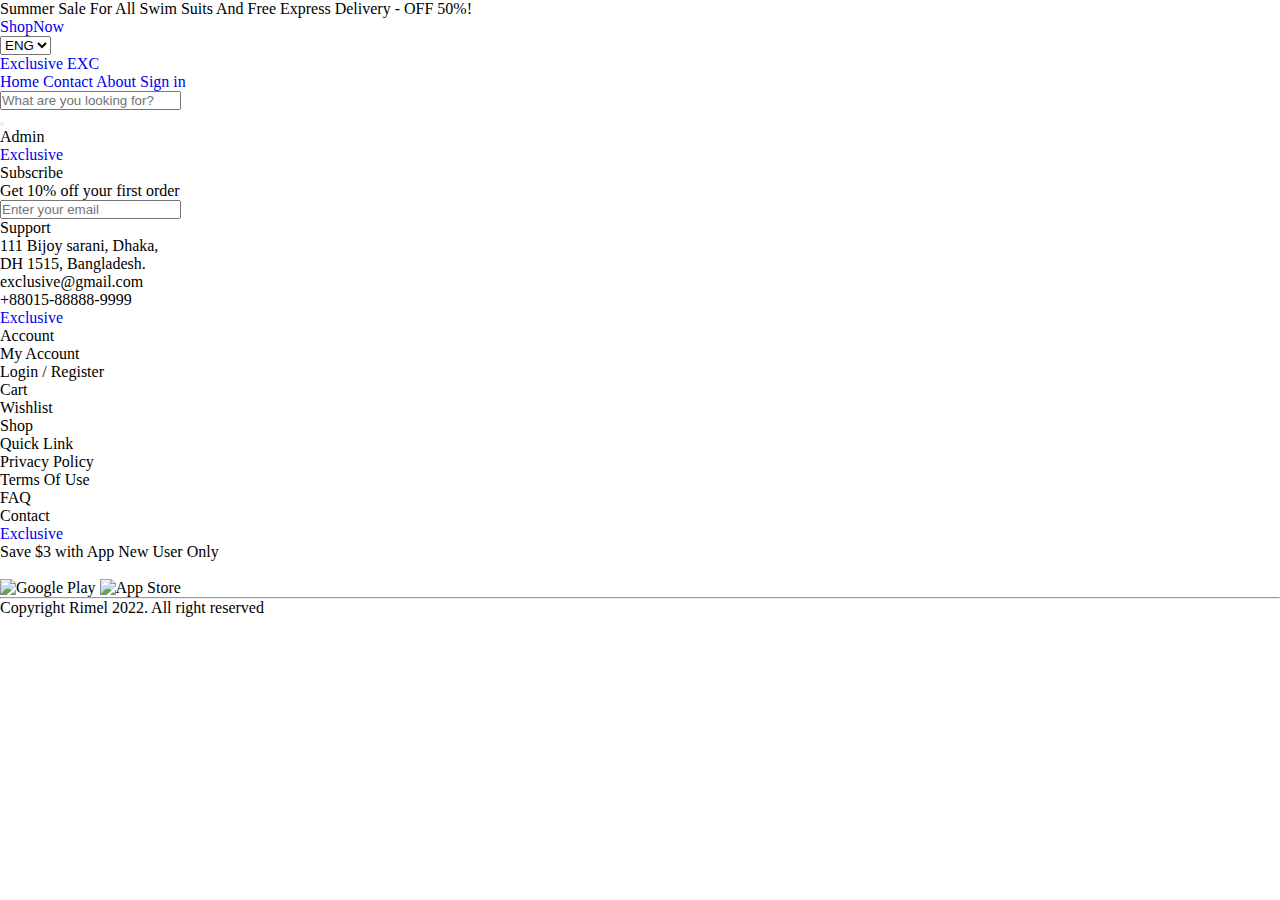
==== HTML/admin.html @ 33468086 "Product details and Login page add" ====
<!DOCTYPE html>
<html lang="en">
  <head>
    <meta charset="UTF-8" />
    <meta http-equiv="X-UA-Compatible" content="IE=edge" />
    <meta name="viewport" content="width=device-width, initial-scale=1.0" />
<!-- Link add -->
    <link rel="stylesheet" href="https://cdnjs.cloudflare.com/ajax/libs/font-awesome/6.5.1/css/all.min.css" integrity="sha512-DTOQO9RWCH3ppGqcWaEA1BIZOC6xxalwEsw9c2QQeAIftl+Vegovlnee1c9QX4TctnWMn13TZye+giMm8e2LwA==" crossorigin="anonymous" referrerpolicy="no-referrer" />
    <script src="https://cdn.tailwindcss.com"></script>
    <link rel="stylesheet" href="../Styles/main.css" />
<!-- Link add -->

    <title>Admin Page</title>
  </head>
  <body>
    
    <!-- Headers -->
    <header id="header" class="header w-[1519px] mx-auto">
      <div class="header-top hidden py-2 lg:flex xl:flex 2xl:flex font-light items-center justify-center gap-14 bg-black text-white">
        <div class="flex">
          <p> Summer Sale For All Swim Suits And Free Express Delivery - OFF 50%! </p>
          <a href="./HTML/shop.html" class="ms-4 font-medium border-b">ShopNow</a>
        </div>
        <select id="eng" class="bg-black text-white" name="eng">
          <option value="eng">ENG</option> <option value="uzb">UZB</option> <option value="rus">RUS</option>
        </select>
      </div>
      <nav class="header-bottom flex lg:px-16 lg:py-4 shadow-lg items-center justify-between px-8">
        <a href="/" class="logo px-4 py-1.5 font-bold text-2xl hidden md:block lg:block xl:block 2xl:block">Exclusive</a>
        <a href="/" class="logo px-4 py-1.5 font-bold text-2xl block md:hidden lg:hidden xl:hidden 2xl:hidden">EXC</a>
        <div class="nav-pages hidden lg:flex xl:flex 2xl:flex items-center justify-center gap-12 font-medium">
          <a id="home" class="border-b border-gray-400" href="/">Home</a>
          <a class="border-b border-white" href="./contact.html">Contact</a>
          <a class="border-b border-white" href="./about.html">About</a>
          <a class="border-b border-white" href="./sign-in.html">Sign in</a>
        </div>
        <div class="nav-icons hidden md:flex lg:flex xl:flex 2xl:flex items-center justify-center gap-6 text-lg">
          <form class="w-[250px] flex">
            <input type="search" class="w-full border-[2px] text-black italic font-semibold py-1.5 px-3 rounded-lg text-sm" placeholder="What are you looking for?"/>
            <i class="fa-solid fa-search p-1 mt-1.5"></i>
          </form>
          <a href="./HTML/like.html" class="fa-solid fa-heart"></a>
          <a href="./HTML/shop.html" class="fa-solid fa-shopping-cart"></a>
        </div>
        <button class="block md:hidden lg:hidden xl:hidden 2xl:hidden">
          <i class="fa-solid fa-bars"></i>
        </button>
      </nav>
    </header>
    <!-- Headers end -->

    <main class="w-[1519px] mx-auto">Admin</main>
    
    <!-- Footer -->
    <footer id="footer" class="footer w-[1519px] grid mx-auto bg-black text-white">
      <div class="footer-top md:grid-cols-2 lg:py-24 lg:flex items-start justify-center lg:gap-24 grid grid-cols-1 sm:ps-[10rem] lg:ps-0 py-4">
        <ul class="h-[350px] flex flex-col justify-center gap-2 font-semibold">
          <li class="py-2 text-3xl"> <a href="/" class="logo font-bold">Exclusive</a> </li>
          <li class="py-2 text-lg">Subscribe</li>
          <li>Get 10% off your first order</li>
          <li class="flex mt-4">
            <input class="w-[250px] ps-2 pe-8 py-1 bg-black border-[2px] border-gray-400" type="email" placeholder="Enter your email"/>
            <i class="fa-solid fa-right-long ms-[-25px] mt-2.5"></i>
          </li>
        </ul>
        <ul class="h-[350px] flex flex-col justify-center gap-2 font-semibold">
          <li class="py-2 text-3xl">Support</li>
          <li class="py-2 text-lg"> 111 Bijoy sarani, Dhaka, <br /> DH 1515, Bangladesh. </li>
          <li>exclusive@gmail.com</li>
          <li class="flex">+88015-88888-9999</li>
        </ul>
        <ul class="h-[350px] flex flex-col justify-center gap-2 font-semibold">
          <li class="py-2 text-3xl"> <a href="/" class="logo font-bold"> Exclusive </a> </li>
          <li class="py-2 text-lg">Account</li>
          <li>My Account</li>
          <li class="flex">Login / Register</li>
          <li class="flex">Cart</li>
          <li class="flex">Wishlist</li>
          <li class="flex">Shop</li>
        </ul>
        <ul class="h-[350px] flex flex-col justify-center gap-2 font-semibold">
          <li class="py-2 text-3xl">Quick Link</li>
          <li class="py-2 text-lg">Privacy Policy</li>
          <li>Terms Of Use</li>
          <li>FAQ</li>
          <li class="flex">Contact</li>
        </ul>
        <ul class="h-[350px] flex flex-col justify-center gap-2 font-semibold">
          <li class="py-2 text-3xl"> <a href="/" class="logo font-bold"> Exclusive </a> </li>
          <li class="py-2 text-lg">Save $3 with App New User Only</li>
          <div class="flex gap-3">
            <img class="w-[95px]" src="./Images/qr-code.png" alt="" />
            <div class="flex flex-col gap-2 items-center justify-center">
              <img class="w-[115px]" src="./Images/GooglePlay.png" alt="Google Play"/>
              <img class="w-[115px]" src="./Images/AppStore.png" alt="App Store"/>
            </div>
          </div>
          <div class="footer-top-icons flex items-center gap-5 font-light text-xl mt-2">
            <a href="#" class="p-2"> <i class="fa-brands fa-facebook-f"></i> </a>
            <a href="#" class="p-2"> <i class="fa-brands fa-twitter"></i> </a>
            <a href="#" class="p-2"> <i class="fa-brands fa-instagram"></i> </a>
            <a href="#" class="p-2"> <i class="fa-brands fa-telegram"></i> </a>
          </div>
        </ul>
      </div>
      <hr class="border-gray-600" />
      <div class="footer-bottom py-2 text-sm flex items-center justify-center text-gray-700 font-semibold">
        <p>Copyright Rimel 2022. All right reserved</p>
      </div>
    </footer>
    <!-- Footer end -->

    <script src="../JS/login.js"></script>
  </body>
</html>
---- Styles/main.css ----
* {
    margin: 0;
    padding: 0;
    box-sizing: border-box;
}

button, i, .headersImg { cursor: pointer; }
a { text-decoration: none; }
ul, ol { list-style-type: none; }
img { object-fit: contain; }


/* bg-images */
.featured-card-1 {
    width: 640px;
    height: 660px;
    background: no-repeat url('../Images/playstation5.png') 2rem 4rem / 90% 90%;
}
.featured-card-2 {
    background: no-repeat url('../Images/women.png') 2rem 0 / 95% 100%;
}
.featured-card-4 {
    background: no-repeat url('../Images/speakers.png') 3.5rem 3.5rem / 190px 220px;
}
.featured-card-5 {
    background: no-repeat url('../Images/perfume.png') 3.5rem 3.5rem / 190px 220px;
}
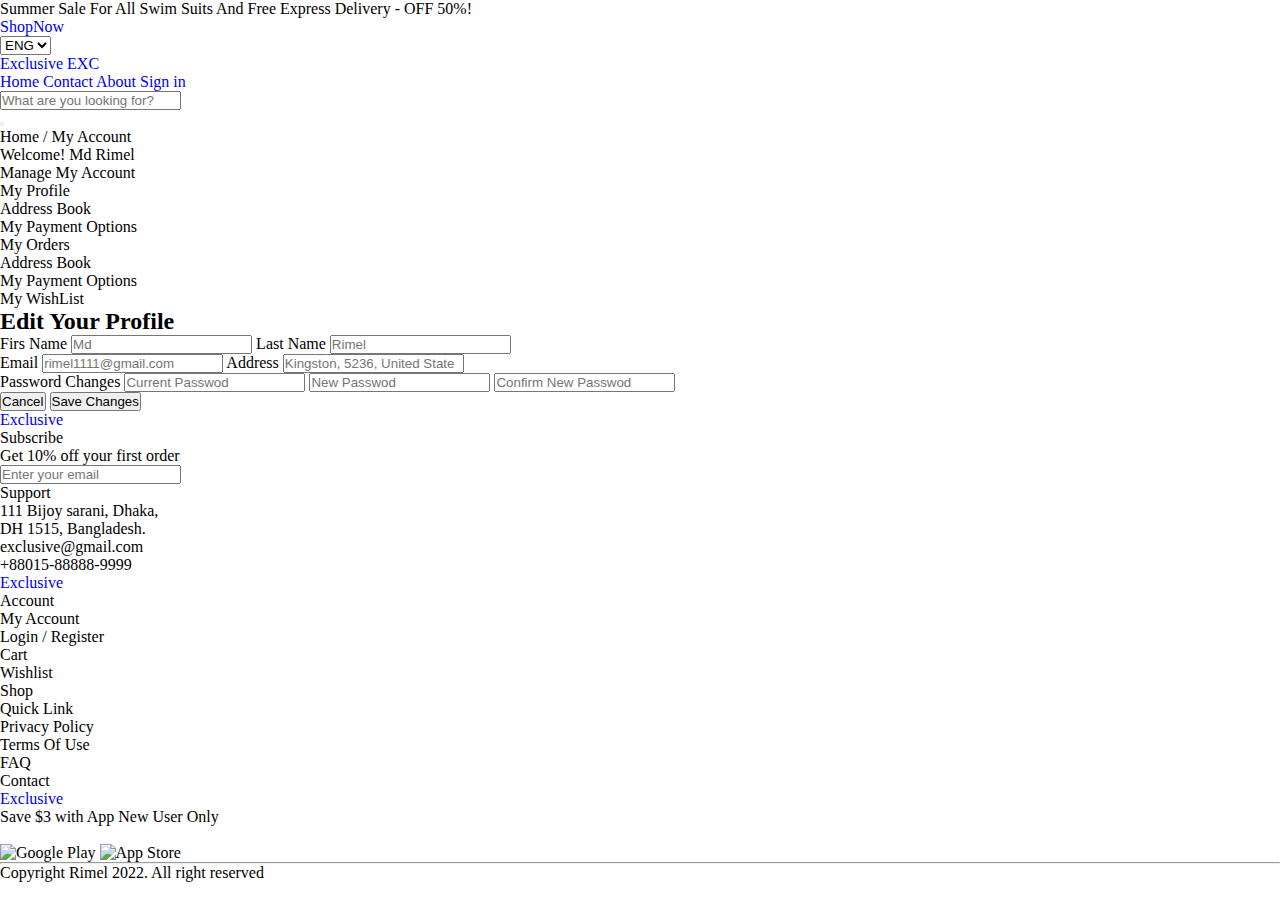
==== commit 410cd091: "Admin page add" ====
--- a/HTML/admin.html
+++ b/HTML/admin.html
@@ -15,7 +15,7 @@
   <body>
     
     <!-- Headers -->
-    <header id="header" class="header w-[1519px] mx-auto">
+    <header id="header" class="header w-[1536px] mx-auto">
       <div class="header-top hidden py-2 lg:flex xl:flex 2xl:flex font-light items-center justify-center gap-14 bg-black text-white">
         <div class="flex">
           <p> Summer Sale For All Swim Suits And Free Express Delivery - OFF 50%! </p>
@@ -49,10 +49,65 @@
     </header>
     <!-- Headers end -->
 
-    <main class="w-[1519px] mx-auto">Admin</main>
+    <main class="w-[1536px] mx-auto my-20 flex flex-col">
+        <ul class="w-[1375px] mx-auto bg-gray-300 flex items-center justify-between">
+            <li class="py-2 text-gray-500 font-semibold">Home / <span class="text-black">My Account</span> </li>
+            <li class="py-2 text-black font-semibold">Welcome! <span class="text-orange-500">Md Rimel</span></li>
+        </ul>
+        <div class="w-[1536px] mx-auto my-20 px-20 flex items-start justify-between">
+            <ul class="w-[300px] flex flex-col gap-5">
+                <li class="flex flex-col">
+                    <p class="mb-3 font-medium text-black">Manage My Account</p>
+                    <ul class="flex flex-col items-start gap-2 ms-9 font-semibold text-gray-500">
+                        <li class="text-orange-500">My Profile</li>
+                        <li>Address Book</li>
+                        <li>My Payment Options</li>
+                    </ul>
+                </li>
+                <li class="flex flex-col">
+                    <p class="mb-3 font-medium text-black">My Orders</p>
+                    <ul class="flex flex-col items-start gap-2 ms-9 font-semibold text-gray-500">
+                        <li>Address Book</li>
+                        <li>My Payment Options</li>
+                    </ul>
+                </li>
+                <li class="font-medium text-black">My WishList</li>
+            </ul>
+            <div class="w-[870px] h-[630px] shadow-lg flex flex-col items-start justify-center gap-5 rounded-xl">
+                <h2 class="ms-40 text-orange-500 text-2xl font-semibold">Edit Your Profile</h2>
+                <form class="w-[550px] mx-auto form-control flex flex-col gap-5">
+                    <div class="flex gap-8">
+                        <label class="fname">Firs Name
+                            <input class="w-[100%] px-2 py-1 border-2 border-gray-400 rounded-md" type="text" id="fname" placeholder="Md" required>
+                        </label>
+                        <label class="lname">Last Name
+                            <input class="w-[100%] px-2 py-1 border-2 border-gray-400 rounded-md" type="text" id="lname" placeholder="Rimel" required>
+                        </label>
+                    </div>
+                    <div class="flex items-center justify-between">
+                        <label class="email">Email
+                            <input class="w-[100%] px-2 py-1 border-2 border-gray-400 rounded-md" type="email" id="email" placeholder="rimel1111@gmail.com" required>
+                        </label>
+                        <label class="email">Address
+                            <input class="w-[100%] px-2 py-1 border-2 border-gray-400 rounded-md" type="text" id="address" placeholder="Kingston, 5236, United State" required>
+                        </label>
+                    </div>
+                    <label class="email flex flex-col items-start gap-3">Password Changes
+                        <input class="w-[100%] px-2 py-1 border-2 border-gray-400 rounded-md" type="password" id="currentPassword" placeholder="Current Passwod" required>
+                        <input class="w-[100%] px-2 py-1 border-2 border-gray-400 rounded-md" type="password" id="newPassword" placeholder="New Passwod" required>
+                        <input class="w-[100%] px-2 py-1 border-2 border-gray-400 rounded-md" type="password" id="confirmNewPassword" placeholder="Confirm New Passwod" required>
+                    </label>
+                    <div class="flex items-center justify-end gap-5">
+                        <button class="btn px-5 py-1.5 font-semibold">Cancel</button>
+                        <button class="btn px-5 py-1.5 font-semibold rounded-md text-white bg-orange-500">Save Changes</button>
+                    </div>
+                </form>
+            </div>
+        </div>
+    </main>
     
     <!-- Footer -->
-    <footer id="footer" class="footer w-[1519px] grid mx-auto bg-black text-white">
+    <footer id="footer" class="footer w-[1536px] grid mx-auto bg-black text-white">
       <div class="footer-top md:grid-cols-2 lg:py-24 lg:flex items-start justify-center lg:gap-24 grid grid-cols-1 sm:ps-[10rem] lg:ps-0 py-4">
         <ul class="h-[350px] flex flex-col justify-center gap-2 font-semibold">
           <li class="py-2 text-3xl"> <a href="/" class="logo font-bold">Exclusive</a> </li>
